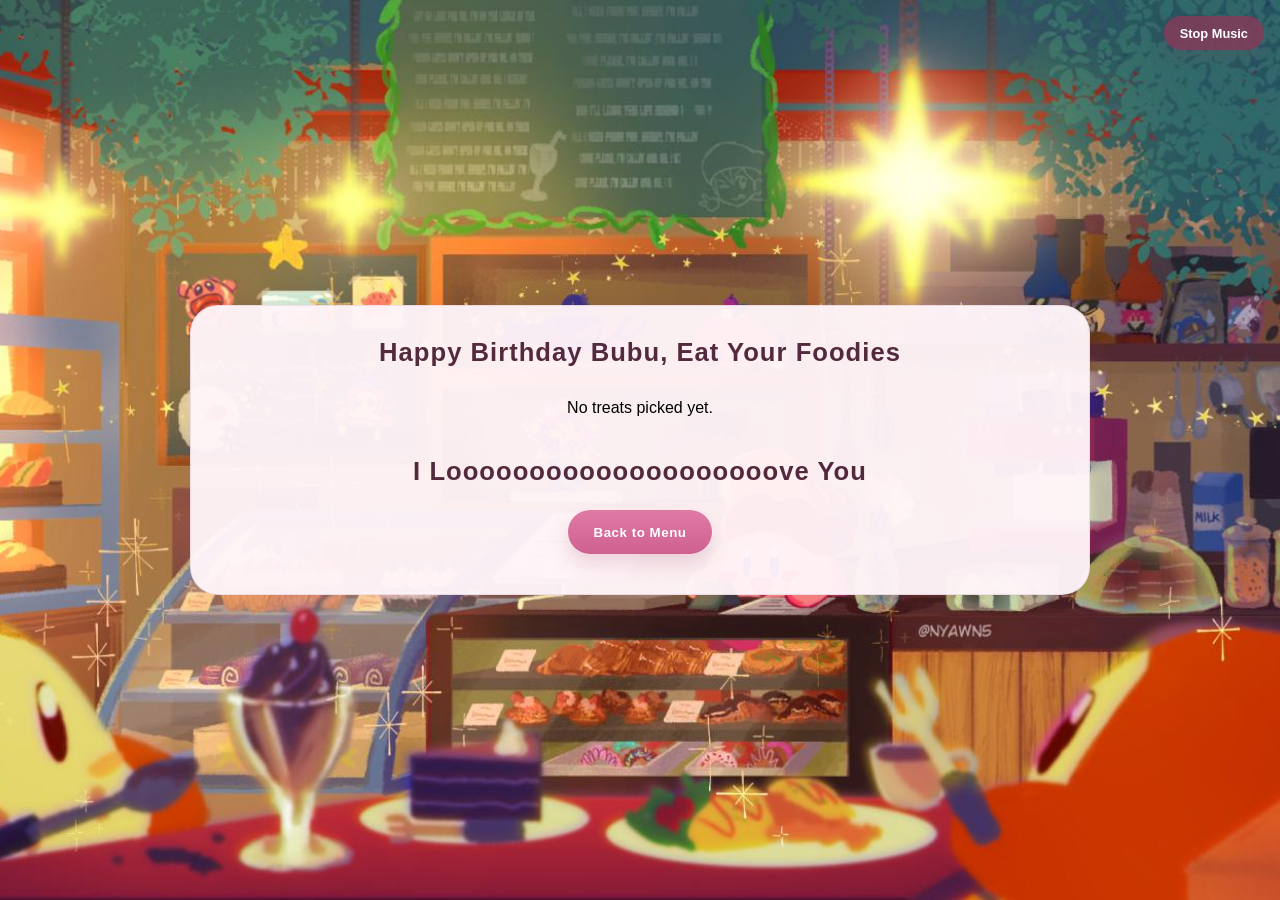
==== thank-you.html @ 36f4d9f4 "speed made whole site" ====
<!DOCTYPE html>
<html lang="en">
  <head>
    <meta charset="UTF-8" />
    <meta name="viewport" content="width=device-width, initial-scale=1.0" />
    <title>Thank You</title>
    <link rel="icon" type="image/png" href="res/ico.png" />
    <link rel="stylesheet" href="styles.css" />
  </head>
  <body>
    <button id="thank-you-audio-toggle" class="stop-audio" type="button" aria-label="Toggle music">
      Stop Music
    </button>

    <audio id="thank-you-audio" src="audio/042. Welcome Back, Kirby.mp3" loop autoplay preload="auto"></audio>

    <main class="thank-you-page">
      <div class="thank-you-card">
        <p class="thank-you-kicker">Happy Birthday Bubu, Eat Your Foodies</p>
        <div id="thank-you-items" class="thank-you-items"></div>
        <p class="thank-you-footer">I Loooooooooooooooooooove You</p>
        <button id="back-to-menu-button" class="back-to-menu-button" type="button">Back to Menu</button>
      </div>
    </main>

    <script>
      const selectedItemsContainer = document.getElementById('thank-you-items');
      const backButton = document.getElementById('back-to-menu-button');
      const thankYouAudio = document.getElementById('thank-you-audio');
      const thankYouAudioToggle = document.getElementById('thank-you-audio-toggle');
      const itemImages = {
        Bread: 'res/bread.jpg',
        Cake: 'res/cake.jpg',
        Cream: 'res/cream.jpg',
        Ham: 'res/ham.jpg',
        Hotdog: 'res/hotdog.jpg',
        Juice: 'res/juice.jpg',
        Lait: 'res/lait.jpg',
        Parfait: 'res/parfait.jpg',
        Rice: 'res/rice.jpg',
        Salad: 'res/salad.jpg',
        Soda: 'res/soda.jpg'
      };

      const selectedItems = JSON.parse(localStorage.getItem('birthdaySelectedItems') || '[]');

      if (selectedItems.length === 0) {
        selectedItemsContainer.innerHTML = '<p class="thank-you-empty">No treats picked yet.</p>';
      } else {
        selectedItemsContainer.innerHTML = selectedItems
          .map(
            (item) => `
              <div class="thank-you-item">
                <img src="${itemImages[item] || 'res/cherry.png'}" alt="${item}" />
                <p class="thank-you-item-name">${item}</p>
              </div>
            `
          )
          .join('');
      }

      const toggleThankYouAudio = () => {
        if (!thankYouAudio) return;

        if (thankYouAudio.paused) {
          thankYouAudio.volume = 0.7;
          thankYouAudio.play().catch(() => {
            console.log('Thank-you audio play was blocked until the user interacted with the page.');
          });
          if (thankYouAudioToggle) {
            thankYouAudioToggle.textContent = 'Stop Music';
          }
        } else {
          thankYouAudio.pause();
          thankYouAudio.currentTime = 0;
          if (thankYouAudioToggle) {
            thankYouAudioToggle.textContent = 'Resume Music';
          }
        }
      };

      thankYouAudio?.play().catch(() => {
        console.log('Thank-you audio autoplay was blocked until interaction.');
      });

      thankYouAudioToggle?.addEventListener('click', toggleThankYouAudio);

      backButton?.addEventListener('click', () => {
        window.location.href = 'index.html?showMenu=true';
      });
    </script>
  </body>
</html>
---- styles.css ----
:root {
  --pink-bg: #f9cfe3;
  --pink-deep: #f3a7c7;
  --pink-card: #fff1f6;
  --pink-card-strong: #f5d7e5;
  --pink-text: #7f3e5a;
  --pink-text-strong: #532a3d;
}

* {
  box-sizing: border-box;
}

html,
body {
  margin: 0;
  min-height: 100%;
  height: 100%;
  background: var(--pink-bg);
  font-family: Arial, sans-serif;
}

body {
  min-height: 100vh;
}

.app {
  min-height: 100vh;
  background: var(--pink-bg);
}

.page {
  width: 100%;
  min-height: 100vh;
  margin: 0 auto;
  display: flex;
  align-items: center;
  justify-content: center;
  background-image: url('res/mainPage.jpg');
  background-size: cover;
  background-position: center;
  background-repeat: no-repeat;
  color: var(--pink-text);
  text-align: center;
}

.welcome-block {
  display: flex;
  flex-direction: column;
  align-items: center;
  gap: 1.2rem;
  background: rgba(255, 245, 249, 0.94);
  border: 1px solid rgba(127, 62, 90, 0.12);
  border-radius: 28px;
  padding: 2rem 2.5rem;
  box-shadow: 0 10px 25px rgba(175, 92, 134, 0.08);
}

.welcome-image {
  display: block;
  width: min(40vw, 220px);
  max-width: 220px;
  height: auto;
  filter: drop-shadow(0 8px 14px rgba(127, 62, 90, 0.16));
}

.welcome-text {
  margin: 0;
  font-size: clamp(2rem, 4vw, 3.5rem);
  color: var(--pink-text);
  font-weight: 700;
  letter-spacing: 0.04em;
}

.enter-button {
  border: 2px solid rgba(126, 52, 84, 0.2);
  border-radius: 999px;
  background: linear-gradient(180deg, #df7aa5 0%, #cf6090 100%);
  color: #fffafc;
  font-size: clamp(1.1rem, 2vw, 1.8rem);
  font-weight: 700;
  letter-spacing: 0.04em;
  padding: 1rem 2.2rem;
  cursor: pointer;
  box-shadow: 0 10px 20px rgba(172, 86, 122, 0.22);
  transition: transform 0.2s ease, box-shadow 0.2s ease, filter 0.2s ease;
}

.enter-button:hover {
  transform: translateY(-2px);
  box-shadow: 0 14px 24px rgba(172, 86, 122, 0.28);
  filter: brightness(1.02);
}

.menu-page {
  display: flex;
  justify-content: center;
  min-height: 100vh;
  padding: 2rem 1rem 3rem;
  background-image: url('res/newBg.png');
  background-size: cover;
  background-position: center;
  background-repeat: no-repeat;
}

.menu-content {
  width: min(1100px, 100%);
}

.menu-header-row {
  display: flex;
  align-items: center;
  gap: 1rem;
  margin-bottom: 2rem;
}

.menu-header {
  flex: 1;
  display: flex;
  align-items: center;
  justify-content: center;
  background: #fff3f7;
  border: 1px solid rgba(127, 62, 90, 0.15);
  border-radius: 16px;
  padding: 0.65rem 1rem;
  box-shadow: 0 6px 16px rgba(147, 78, 110, 0.08);
  max-width: 520px;
  margin: 0 auto;
}

.menu-title {
  margin: 0;
  font-size: clamp(1.5rem, 2.8vw, 2.4rem);
  color: var(--pink-text-strong);
  text-align: center;
}

.back-button {
  flex-shrink: 0;
  border: 1px solid rgba(127, 62, 90, 0.18);
  background: #f2bad0;
  color: var(--pink-text-strong);
  border-radius: 999px;
  padding: 0.7rem 1rem;
  font-weight: 700;
  cursor: pointer;
  box-shadow: 0 6px 12px rgba(127, 62, 90, 0.1);
}

.menu-layout {
  display: grid;
  grid-template-columns: minmax(0, 1fr) 260px;
  gap: 1.5rem;
  align-items: start;
}

.menu-grid {
  display: grid;
  grid-template-columns: repeat(auto-fit, minmax(180px, 1fr));
  gap: 1.5rem;
}

.menu-item {
  position: relative;
  background: var(--pink-card);
  border: 1px solid rgba(127, 62, 90, 0.12);
  border-radius: 20px;
  padding: 0.8rem;
  text-align: center;
  box-shadow: 0 8px 20px rgba(147, 78, 110, 0.08);
  transition: transform 0.2s ease, filter 0.2s ease, opacity 0.2s ease;
  cursor: pointer;
}

.menu-item.selected {
  background: #7a4d68;
  color: #fff;
  filter: brightness(0.96);
  transform: scale(0.99);
}

.menu-item img {
  display: block;
  width: 100%;
  aspect-ratio: 1 / 1;
  object-fit: cover;
  border-radius: 14px;
  margin-bottom: 0.8rem;
}

.menu-item h3 {
  margin: 0;
  color: var(--pink-text-strong);
  font-size: 1.1rem;
}

.menu-item.selected h3,
.menu-item.selected .menu-note {
  color: #fff;
}

.checkout-card {
  display: flex;
  flex-direction: column;
  justify-content: center;
  align-items: center;
  min-height: 214px;
  background: linear-gradient(180deg, #fbe2ef 0%, #f7d7e7 100%);
  border: 2px dashed rgba(127, 62, 90, 0.28);
  box-shadow: 0 8px 20px rgba(147, 78, 110, 0.08);
}

.checkout-card.disabled {
  opacity: 0.7;
  cursor: not-allowed;
}

.checkout-card.active {
  cursor: pointer;
}

.checkout-card img {
  width: 3.2rem;
  height: 3.2rem;
  border-radius: 50%;
  object-fit: cover;
  margin-bottom: 0.6rem;
}

.checkout-badge {
  display: grid;
  place-items: center;
  width: 2.2rem;
  height: 2.2rem;
  border-radius: 50%;
  background: rgba(255, 255, 255, 0.7);
  color: var(--pink-text);
  font-size: 1.1rem;
  font-weight: 700;
  margin-bottom: 0.4rem;
}

.menu-note {
  margin: 0.45rem 0 0;
  color: var(--pink-text-strong);
  font-size: 0.8rem;
  font-weight: 700;
  letter-spacing: 0.02em;
}

.menu-select {
  position: absolute;
  top: 0.75rem;
  right: 0.75rem;
  width: 2rem;
  height: 2rem;
  border: 2px solid rgba(255, 255, 255, 0.8);
  border-radius: 50%;
  background: rgba(255, 255, 255, 0.7);
  color: #7f3e5a;
  font-size: 1.1rem;
  font-weight: 700;
  cursor: pointer;
  display: grid;
  place-items: center;
  box-shadow: 0 6px 14px rgba(127, 62, 90, 0.12);
}

.menu-item.selected .menu-select {
  background: #f6d74c;
  color: #5a2a41;
}

.selection-panel {
  position: sticky;
  top: 1rem;
  align-self: start;
}

.selection-card {
  background: #fff4f8;
  border: 1px solid rgba(127, 62, 90, 0.12);
  border-radius: 22px;
  padding: 1rem 1rem 0.75rem;
  box-shadow: 0 10px 22px rgba(175, 92, 134, 0.08);
  transition: opacity 0.2s ease, transform 0.2s ease;
}

.selection-panel.closed .selection-card {
  display: none;
}

.selection-pin {
  display: flex;
  align-items: center;
  justify-content: center;
  width: 3.2rem;
  height: 3.2rem;
  margin: 0 auto 0.6rem;
  border: none;
  border-radius: 50%;
  background: #f7eef4;
  box-shadow: 0 8px 18px rgba(175, 92, 134, 0.12);
  cursor: pointer;
}

.selection-pin img {
  width: 1.7rem;
  height: 1.7rem;
  display: block;
}

.selection-header {
  display: flex;
  align-items: center;
  justify-content: space-between;
  gap: 0.5rem;
  margin-bottom: 0.8rem;
}

.selection-card h3 {
  margin: 0;
  text-align: center;
  color: var(--pink-text);
  font-size: 1.2rem;
}

.clear-all-button {
  border: none;
  border-radius: 999px;
  background: rgba(127, 62, 90, 0.12);
  color: var(--pink-text);
  font-weight: 700;
  font-size: 0.7rem;
  padding: 0.4rem 0.7rem;
  cursor: pointer;
}

.selected-items-list {
  list-style: none;
  padding: 0;
  margin: 0;
  display: grid;
  gap: 0.5rem;
}

.selected-items-list li {
  background: #f8dfe8;
  border-radius: 999px;
  padding: 0.5rem 0.8rem;
  color: var(--pink-text-strong);
  text-align: center;
  font-weight: 700;
  display: flex;
  align-items: center;
  justify-content: center;
  gap: 0.45rem;
}

.selected-items-list li::before {
  content: '♥';
  color: #d75a7d;
  font-size: 0.85rem;
}

.selected-items-list .empty-state {
  color: #97657d;
  font-style: italic;
  background: rgba(255, 255, 255, 0.15);
}

.selected-items-list .empty-state::before {
  content: '';
}

.stop-audio {
  position: fixed;
  top: 1rem;
  right: 1rem;
  z-index: 20;
  border: none;
  border-radius: 999px;
  background: rgba(127, 62, 90, 0.9);
  color: #fff;
  font-size: 0.8rem;
  font-weight: 700;
  padding: 0.6rem 1rem;
  cursor: pointer;
  box-shadow: 0 8px 18px rgba(127, 62, 90, 0.18);
  display: none;
}

#thank-you-audio-toggle {
  display: block;
}

.hidden {
  display: none;
}

.thank-you-page {
  min-height: 100vh;
  display: grid;
  place-items: center;
  background-image: url('res/bgArt.jpg');
  background-size: cover;
  background-position: center;
  background-repeat: no-repeat;
  padding: 2rem;
}

.thank-you-card {
  width: min(92vw, 900px);
  background: rgba(255, 245, 249, 0.96);
  border: 1px solid rgba(127, 62, 90, 0.12);
  border-radius: 28px;
  padding: 2rem 2.5rem 2.5rem;
  box-shadow: 0 14px 30px rgba(175, 92, 134, 0.08);
  text-align: center;
}

.thank-you-title {
  margin: 0;
  color: var(--pink-text);
  font-size: clamp(2.4rem, 5vw, 4.4rem);
  letter-spacing: 0.06em;
}

.thank-you-kicker,
.thank-you-footer {
  margin: 0;
  color: var(--pink-text-strong);
  font-weight: 700;
  letter-spacing: 0.04em;
}

.thank-you-kicker {
  font-size: clamp(1.2rem, 2vw, 2rem);
  margin-bottom: 1rem;
}

.thank-you-footer {
  font-size: clamp(1.1rem, 2vw, 1.8rem);
  margin-top: 1.5rem;
}

.thank-you-items {
  display: flex;
  flex-wrap: wrap;
  justify-content: center;
  gap: 1rem;
  margin-top: 1rem;
}

.thank-you-item {
  background: #fff5f9;
  border: 1px solid rgba(127, 62, 90, 0.12);
  border-radius: 18px;
  padding: 0.7rem;
  width: 130px;
  text-align: center;
  box-shadow: 0 8px 18px rgba(147, 78, 110, 0.08);
}

.thank-you-item img {
  display: block;
  width: 86px;
  height: 86px;
  object-fit: cover;
  border-radius: 14px;
  margin: 0 auto 0.55rem;
}

.thank-you-item-name {
  margin: 0;
  color: var(--pink-text-strong);
  font-size: 0.95rem;
  font-weight: 700;
}

.back-to-menu-button {
  margin-top: 1.5rem;
  border: none;
  border-radius: 999px;
  background: linear-gradient(180deg, #df7aa5 0%, #cf6090 100%);
  color: #fff;
  font-weight: 700;
  letter-spacing: 0.04em;
  padding: 0.9rem 1.6rem;
  cursor: pointer;
  box-shadow: 0 10px 20px rgba(172, 86, 122, 0.22);
}
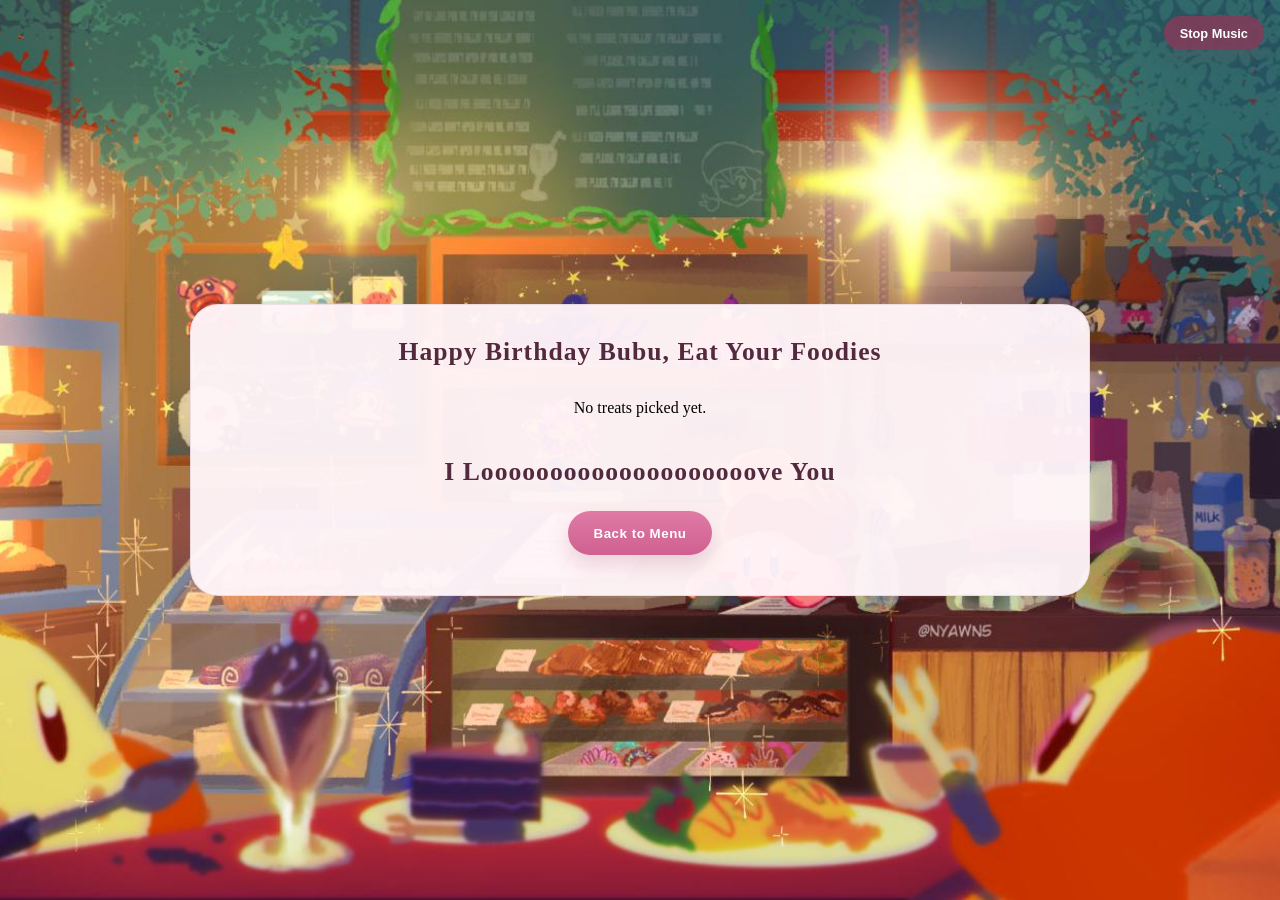
==== commit 949e1d6d: "changed font and added falling emojis" ====
--- a/thank-you.html
+++ b/thank-you.html
@@ -15,6 +15,14 @@
     <audio id="thank-you-audio" src="audio/042. Welcome Back, Kirby.mp3" loop autoplay preload="auto"></audio>
 
     <main class="thank-you-page">
+      <div class="heart-fall" style="left: 8%; animation-duration: 10s; --drift: 30px;">🎂</div>
+      <div class="heart-fall" style="left: 20%; animation-duration: 14s; --drift: -35px;">🎂</div>
+      <div class="heart-fall" style="left: 32%; animation-duration: 12s; --drift: 28px;">🎂</div>
+      <div class="heart-fall" style="left: 46%; animation-duration: 15s; --drift: -40px;">🎂</div>
+      <div class="heart-fall" style="left: 62%; animation-duration: 11s; --drift: 35px;">🎂</div>
+      <div class="heart-fall" style="left: 76%; animation-duration: 16s; --drift: -25px;">🎂</div>
+      <div class="heart-fall" style="left: 88%; animation-duration: 13s; --drift: 42px;">🎂</div>
+
       <div class="thank-you-card">
         <p class="thank-you-kicker">Happy Birthday Bubu, Eat Your Foodies</p>
         <div id="thank-you-items" class="thank-you-items"></div>
--- a/styles.css
+++ b/styles.css
@@ -7,6 +7,8 @@
   --pink-text-strong: #532a3d;
 }
 
+@import url('https://fonts.googleapis.com/css2?family=Baloo+2:wght@400;600;700;800&family=Patrick+Hand&display=swap');
+
 * {
   box-sizing: border-box;
 }
@@ -17,7 +19,7 @@
   min-height: 100%;
   height: 100%;
   background: var(--pink-bg);
-  font-family: Arial, sans-serif;
+  font-family: 'Patrick Hand', 'Comic Sans MS', cursive;
 }
 
 body {
@@ -30,6 +32,7 @@
 }
 
 .page {
+  position: relative;
   width: 100%;
   min-height: 100vh;
   margin: 0 auto;
@@ -42,9 +45,46 @@
   background-repeat: no-repeat;
   color: var(--pink-text);
   text-align: center;
+  overflow: hidden;
+  isolation: isolate;
+}
+
+.page::before {
+  content: '';
+  position: absolute;
+  inset: 0;
+  background: radial-gradient(circle at top, rgba(255, 255, 255, 0.16), transparent 55%);
+  pointer-events: none;
+}
+
+.heart-fall {
+  position: absolute;
+  top: -10vh;
+  font-size: clamp(1rem, 2vw, 2rem);
+  opacity: 0.85;
+  animation: fall linear infinite;
+  user-select: none;
+  pointer-events: none;
+  z-index: 0;
+}
+
+@keyframes fall {
+  0% {
+    transform: translate3d(0, 0, 0) rotate(0deg);
+    opacity: 0;
+  }
+  10% {
+    opacity: 1;
+  }
+  100% {
+    transform: translate3d(var(--drift), 120vh, 0) rotate(180deg);
+    opacity: 0;
+  }
 }
 
 .welcome-block {
+  position: relative;
+  z-index: 1;
   display: flex;
   flex-direction: column;
   align-items: center;
@@ -399,6 +439,7 @@
 }
 
 .thank-you-page {
+  position: relative;
   min-height: 100vh;
   display: grid;
   place-items: center;
@@ -407,9 +448,12 @@
   background-position: center;
   background-repeat: no-repeat;
   padding: 2rem;
+  overflow: hidden;
 }
 
 .thank-you-card {
+  position: relative;
+  z-index: 1;
   width: min(92vw, 900px);
   background: rgba(255, 245, 249, 0.96);
   border: 1px solid rgba(127, 62, 90, 0.12);
